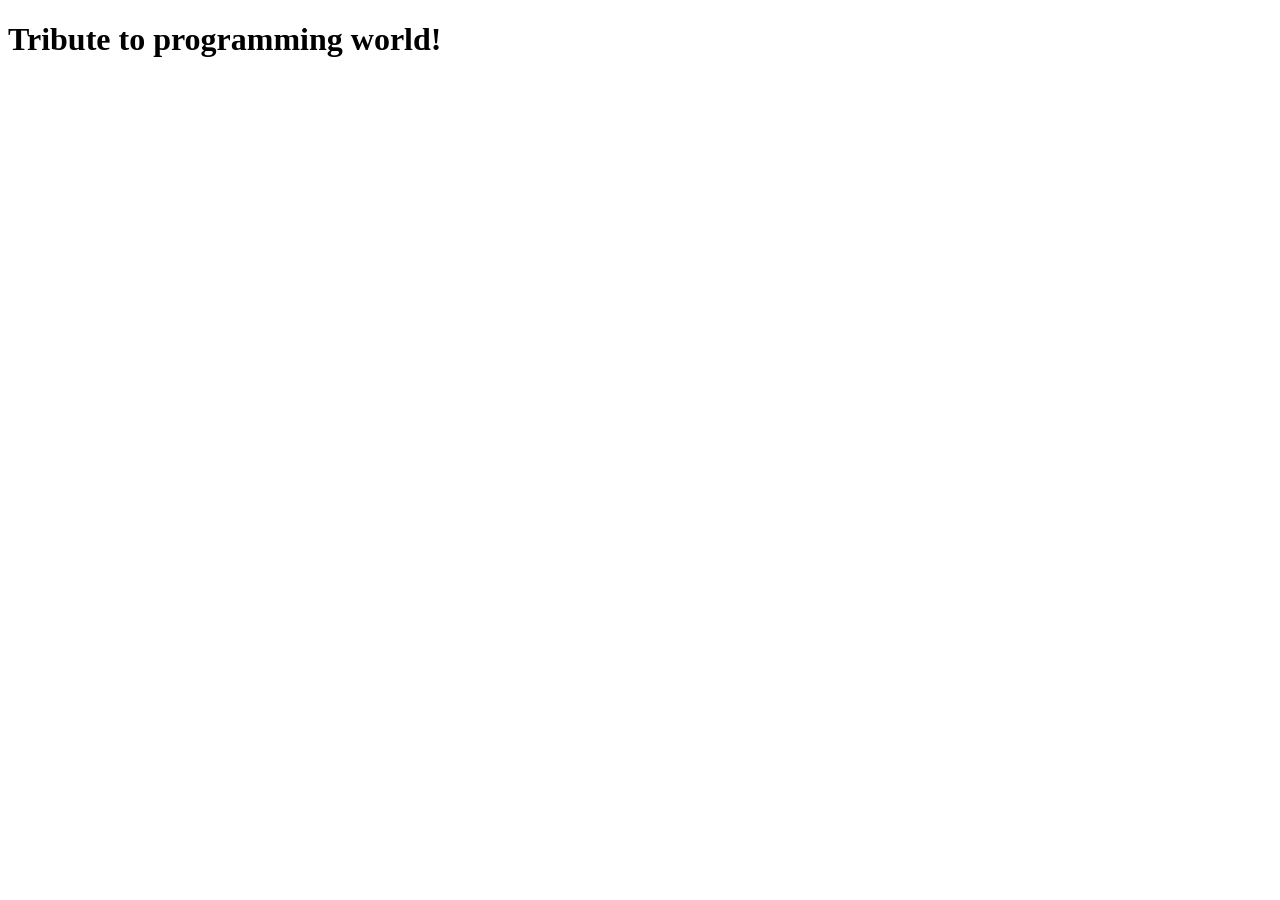
==== Tribute page/index.html @ 5d873561 "Make first HTML website" ====
<!doctype html>
<html lang="en">
  <head>
    <meta charset="UTF-8" />
    <meta neme="viewport" content="width=device-width" , initial-scale="1.0" />
    <link rel="stylesheet" href="styles.css" />
    <title>Tribute to programming world!</title>
  </head>
  <body>
    <header>
      <h1>Tribute to programming world!</h1>
    </header>
    <div class="content">
      <section class="about">
        <img src="" />
      </section>
    </div>
  </body>
</html>
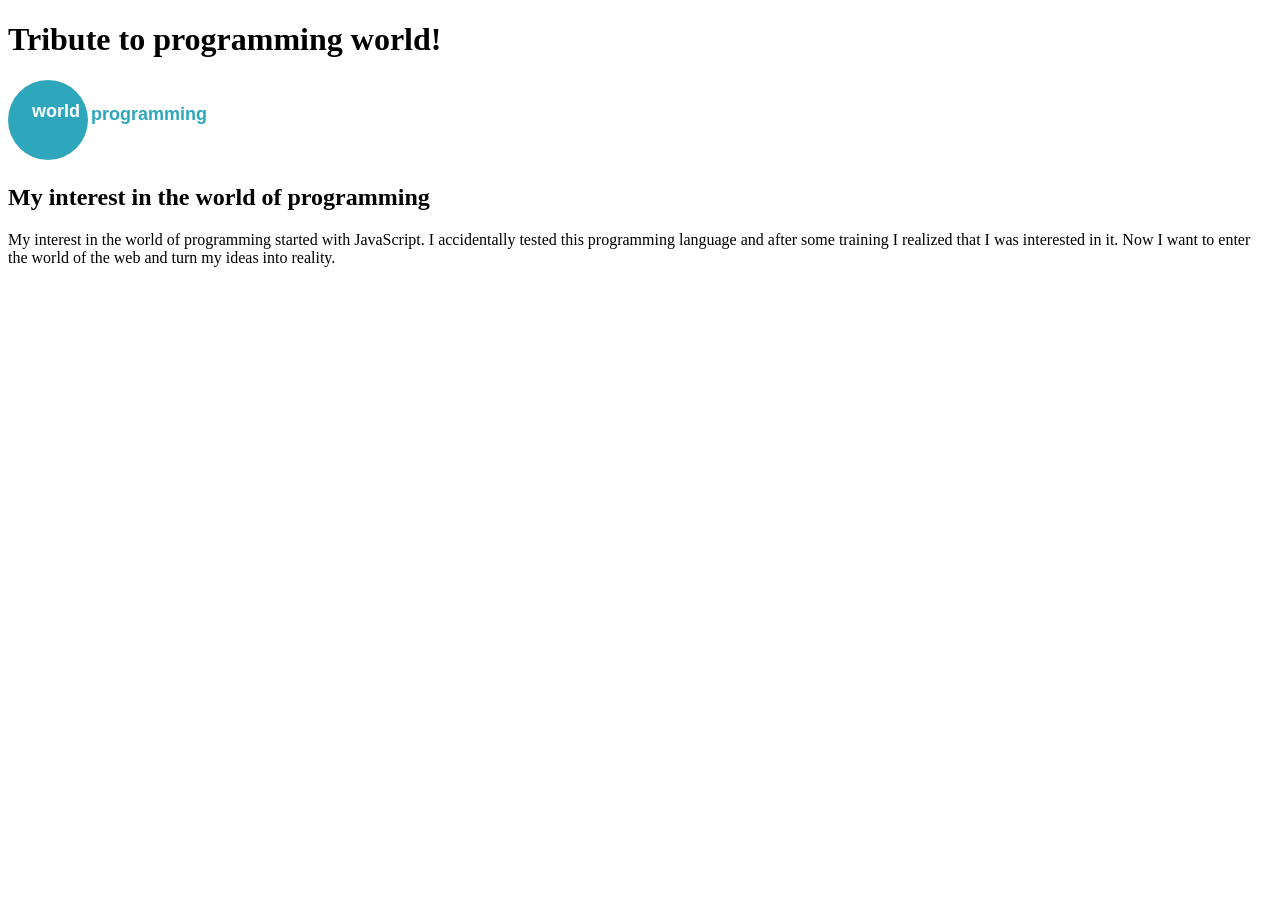
==== commit 1626d180: "svg logo" ====
--- a/Tribute page/index.html
+++ b/Tribute page/index.html
@@ -12,8 +12,15 @@
     </header>
     <div class="content">
       <section class="about">
-        <img src="" />
+        <img src="logo.svg" , alt="Programming world!" />
+        <h2>My interest in the world of programming</h2>
       </section>
+      <p>
+        My interest in the world of programming started with JavaScript. I
+        accidentally tested this programming language and after some training I
+        realized that I was interested in it. Now I want to enter the world of
+        the web and turn my ideas into reality.
+      </p>
     </div>
   </body>
 </html>
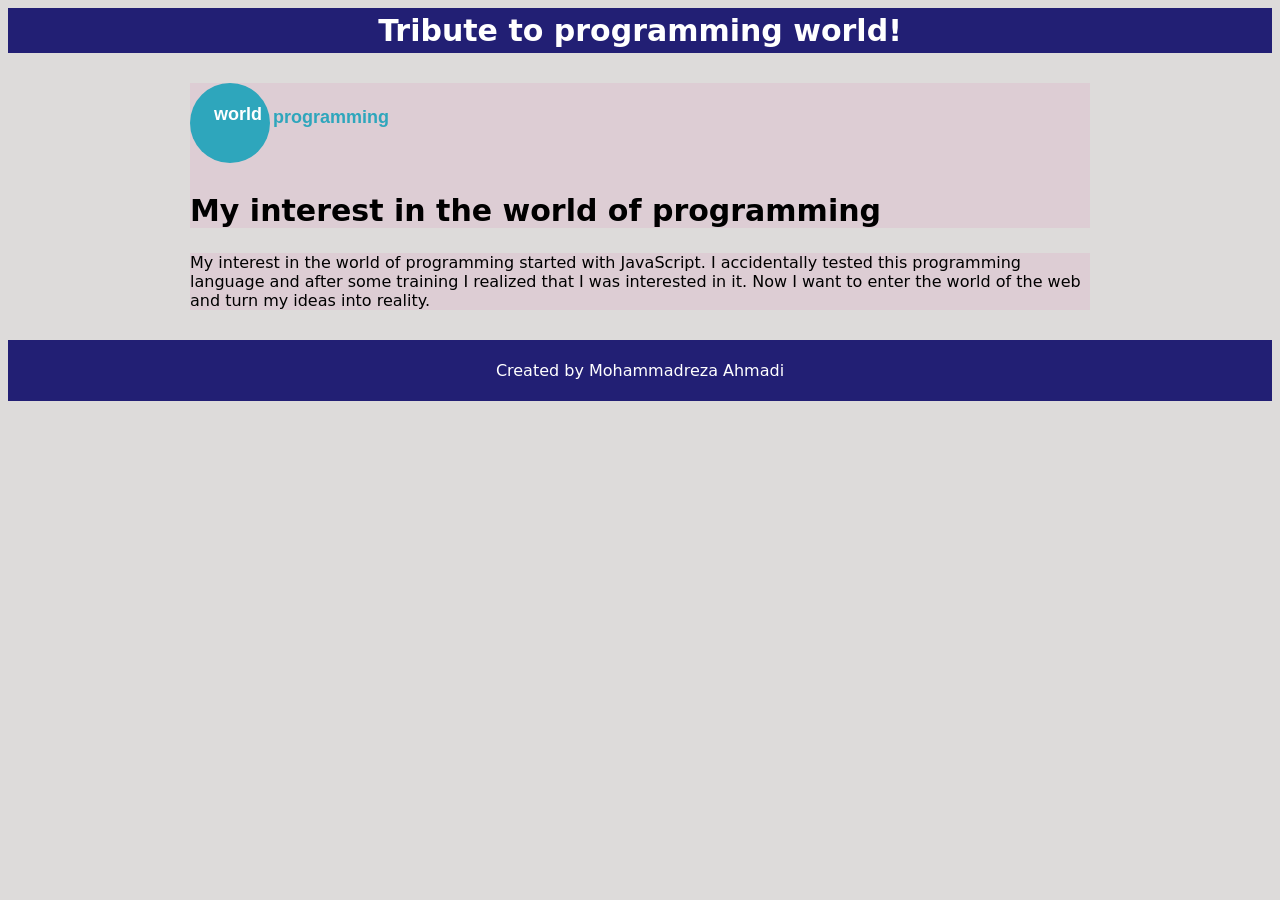
==== commit e7730013: "make CSS" ====
--- a/Tribute page/index.html
+++ b/Tribute page/index.html
@@ -15,12 +15,15 @@
         <img src="logo.svg" , alt="Programming world!" />
         <h2>My interest in the world of programming</h2>
       </section>
-      <p>
+      <p class="paragraph">
         My interest in the world of programming started with JavaScript. I
         accidentally tested this programming language and after some training I
         realized that I was interested in it. Now I want to enter the world of
         the web and turn my ideas into reality.
       </p>
     </div>
+    <footer>
+      <p>Created by Mohammadreza Ahmadi</p>
+    </footer>
   </body>
 </html>
--- a/Tribute page/styles.css
+++ b/Tribute page/styles.css
@@ -0,0 +1,52 @@
+body {
+  font-family:
+    system-ui,
+    -apple-system,
+    BlinkMacSystemFont,
+    "Segoe UI",
+    Roboto,
+    Oxygen,
+    Ubuntu,
+    Cantarell,
+    "Open Sans",
+    sans-serif;
+  background-color: rgb(221, 219, 218);
+  margine: 0;
+  padidng: 0;
+  color: black;
+}
+header {
+  background-color: rgb(34, 31, 116);
+  color: white;
+  padding: 5px;
+  text-align: center;
+}
+h1 {
+  font-size: 30px;
+  margin: 0;
+}
+.content {
+  padding: 30px;
+  max-width: 900px;
+  margin: 0 auto;
+}
+
+.about {
+  background-color: rgba(220, 160, 192, 0.244);
+  box-shadow: cadetblue;
+  font-size: 20px;
+  margin-bottom: 12px;
+}
+footer {
+  background-color: rgb(34, 31, 116);
+  color: white;
+  padding: 5px;
+  text-align: center;
+}
+.paragraph {
+  padding: 0 auto;
+  margin: 0 auto;
+  background-color: rgba(220, 160, 192, 0.244);
+  font-siza: 10px;
+  text-align: left;
+}
